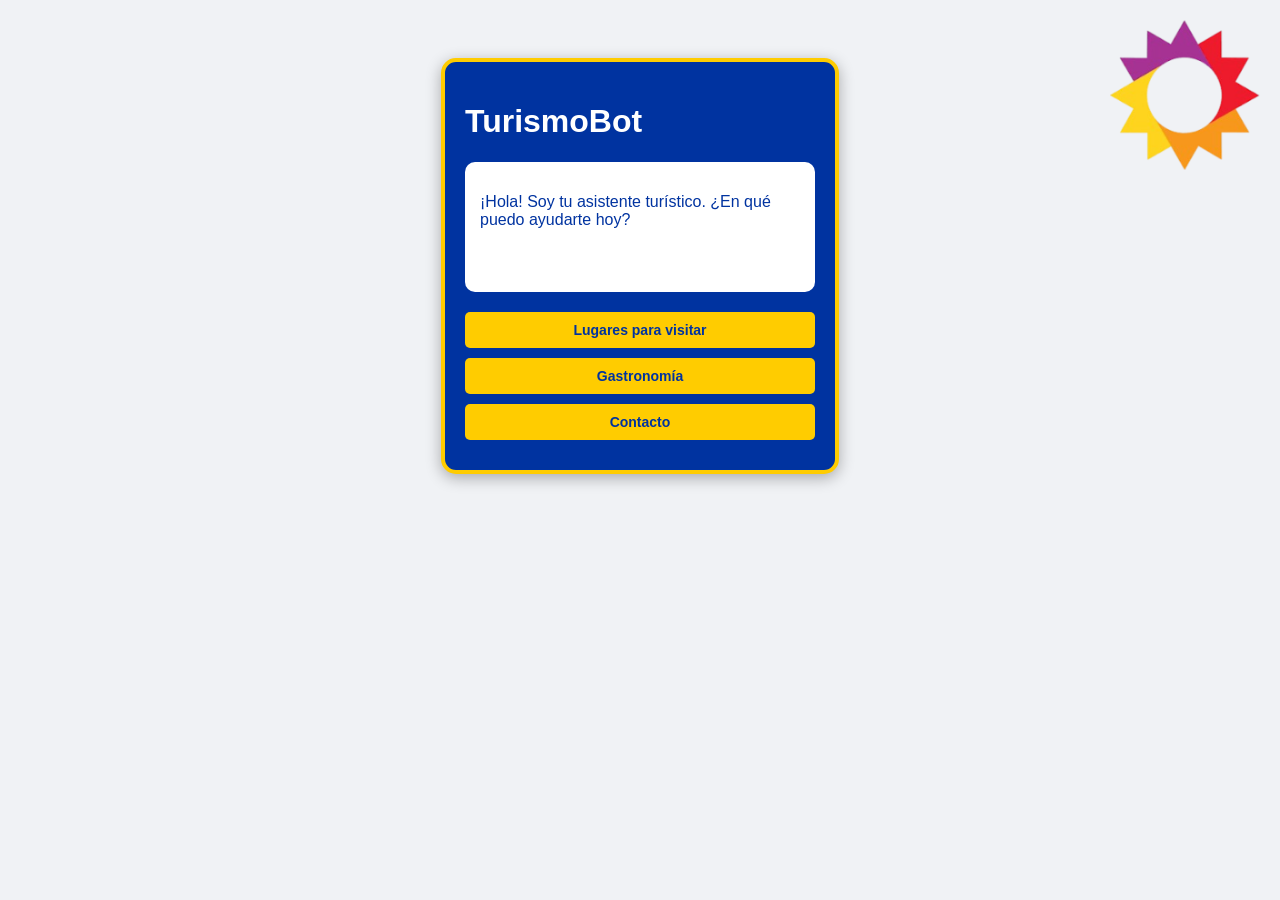
==== index2.html @ 13b59d34 "Primer commit" ====
<!DOCTYPE html>
<html lang="es">
<head>
    <link rel="stylesheet" href="style.css">
</head>
<body>
    <div id="chat-container">
        <h1>TurismoBot</h1>
        <div id="pantalla-chat">
            <p>¡Hola! Soy tu asistente turístico. ¿En qué puedo ayudarte hoy?</p>
        </div>
        
        <div id="menu-botones">
            <button onclick="mostrarRespuesta('lugares')">Lugares para visitar</button>
            <button onclick="mostrarRespuesta('gastronomia')">Gastronomía</button>
            <button onclick="mostrarRespuesta('contacto')">Contacto</button>
        </div>
    </div>
    <script src="script.js"></script>
   <img src="assets/logo.png" alt="Logo El Trece" class="logo-canal">
</body>
</html>
---- style.css ----
body {
    font-family: 'Segoe UI', Tahoma, Geneva, Verdana, sans-serif;
    background-color: #f0f2f5;
    display: flex;
    justify-content: center;
    padding-top: 50px;
}

/* Estilo para el logo en la esquina */
.logo-canal {
    position: absolute;
    top: 20px;
    right: 20px;
    width: 150px; /* Ajusta el tamaño según prefieras */
}

/* Estilo "Boca Juniors" para el chatbot */
#chat-container {
    width: 350px;
    background-color: #0033a0; /* Azul de Boca */
    border: 4px solid #ffcc00; 
    border-radius: 15px;
    padding: 20px;
    color: white;
    box-shadow: 0px 4px 15px rgba(0,0,0,0.3);
}

#pantalla-chat {
    min-height: 100px;
    margin-bottom: 20px;
    padding: 15px;
    background-color: #ffffff; 
    color: #0033a0;
    border-radius: 10px;
}

/* Botones estilo Boca */
button {
    display: block;
    width: 100%;
    padding: 10px;
    margin-bottom: 10px;
    background-color: #ffcc00;
    color: #0033a0;
    border: none;
    border-radius: 5px;
    cursor: pointer;
    font-weight: bold;
    font-size: 14px;
}

button:hover {
    background-color: #e6b800; 
}
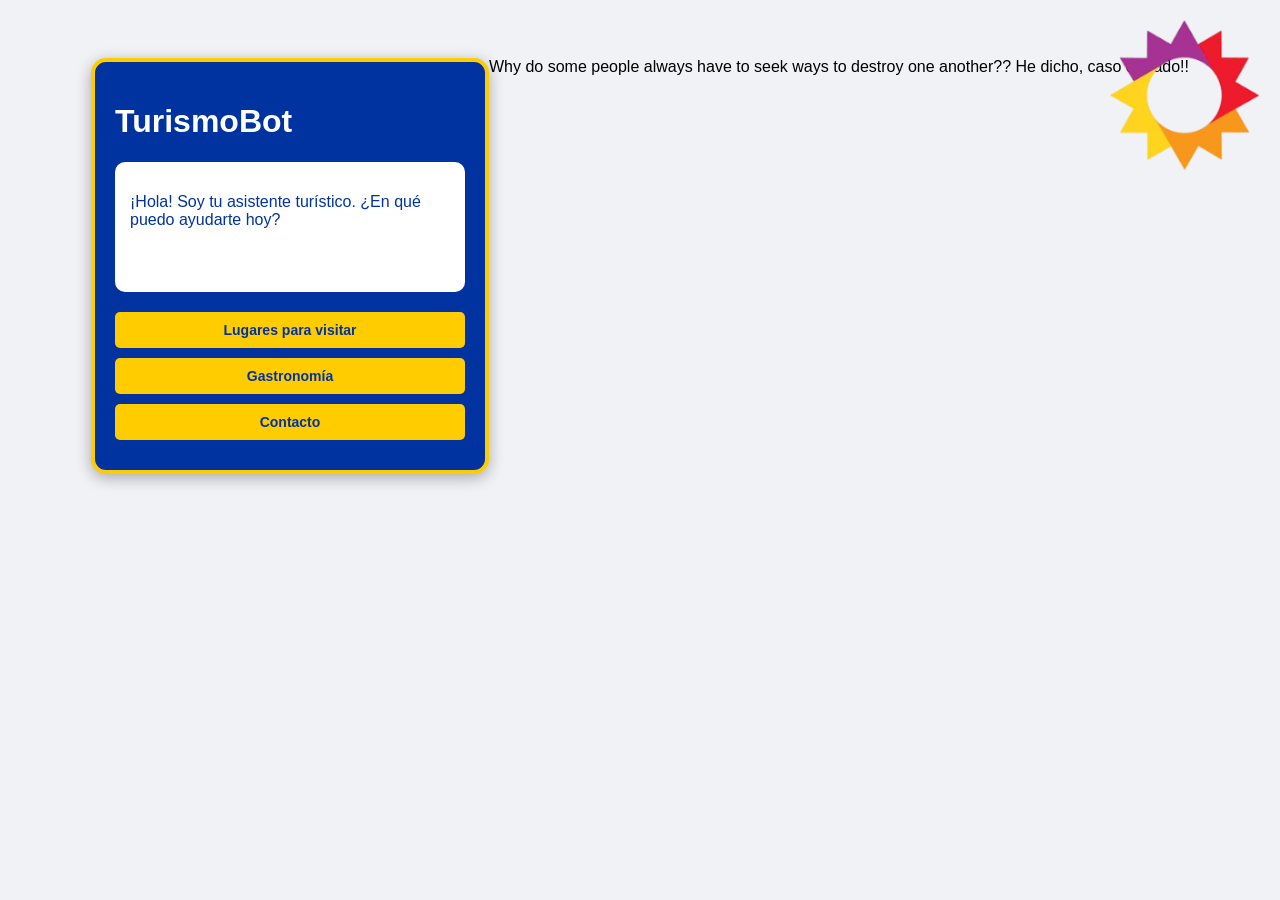
==== commit b4e53165: "modifique index" ====
--- a/index2.html
+++ b/index2.html
@@ -19,4 +19,7 @@
     <script src="script.js"></script>
    <img src="assets/logo.png" alt="Logo El Trece" class="logo-canal">
 </body>
-</html>+</html>
+
+Why do some people always have to seek ways to destroy one another??
+He dicho, caso cerrado!!
